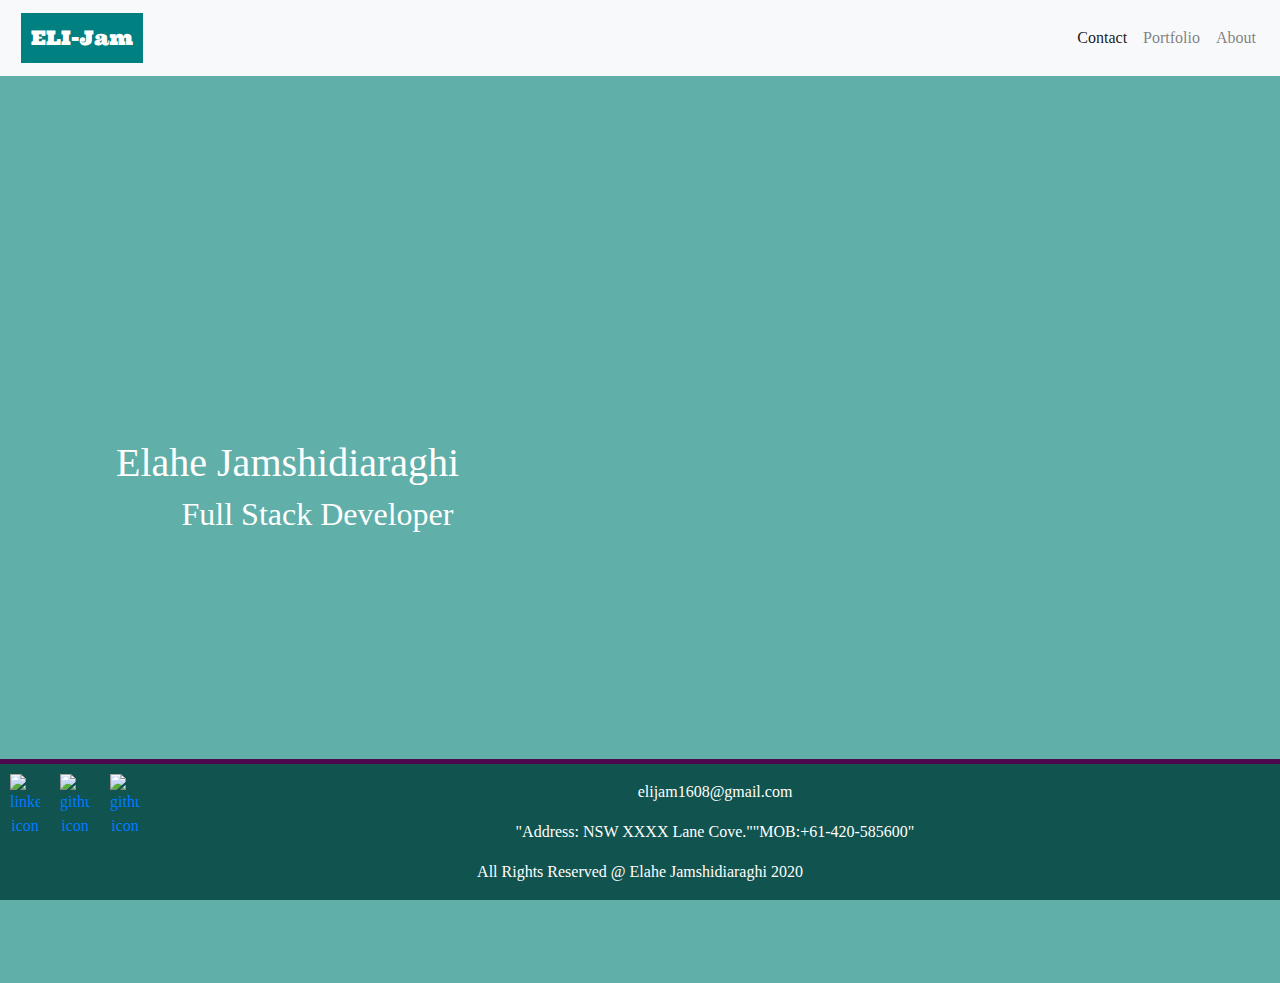
==== index.html @ 8c3eca95 "My Portfolio" ====
<!DOCTYPE html>
<html lang="en-us">

<head>
  
  <meta name ="viewport" content="width=device-width, initial-scale=1, minimum-scale=1" />
<title>My Website</title>

<!-- google font link -->
<link href="https://fonts.googleapis.com/css2?family=Lobster&family=Ultra&display=swap" rel="stylesheet">
<link href="https://fonts.googleapis.com/css2?family=Oswald:wght@700&display=swap" rel="stylesheet">


<!-- Bootstrap CDN -->
    <link rel="stylesheet" href="https://stackpath.bootstrapcdn.com/bootstrap/4.5.2/css/bootstrap.min.css" integrity="sha384-JcKb8q3iqJ61gNV9KGb8thSsNjpSL0n8PARn9HuZOnIxN0hoP+VmmDGMN5t9UJ0Z" crossorigin="anonymous">
    <script src="https://code.jquery.com/jquery-3.5.1.slim.min.js" integrity="sha384-DfXdz2htPH0lsSSs5nCTpuj/zy4C+OGpamoFVy38MVBnE+IbbVYUew+OrCXaRkfj" crossorigin="anonymous"></script>
<script src="https://cdn.jsdelivr.net/npm/popper.js@1.16.1/dist/umd/popper.min.js" integrity="sha384-9/reFTGAW83EW2RDu2S0VKaIzap3H66lZH81PoYlFhbGU+6BZp6G7niu735Sk7lN" crossorigin="anonymous"></script>
<script src="https://stackpath.bootstrapcdn.com/bootstrap/4.5.2/js/bootstrap.min.js" integrity="sha384-B4gt1jrGC7Jh4AgTPSdUtOBvfO8shuf57BaghqFfPlYxofvL8/KUEfYiJOMMV+rV" crossorigin="anonymous"></script>
<!-- <link rel="stylesheet" href="https://maxcdn.bootstrapcdn.com/bootstrap/3.3.7/css/bootstrap.min.css"> -->

<link rel="stylesheet" href="https://cdnjs.cloudflare.com/ajax/libs/font-awesome/4.7.0/css/font-awesome.min.css">
<!-- link to css -->
<link rel="stylesheet" href="assets/CSS/style.css">
</head>


<body>
 
    <!-- Start Nav -->

  <header>
    <nav class="navbar navbar-expand-lg navbar-light bg-light" id="list">
        <a class="navbar-brand" href="index.html" style="color: rgb(255, 255, 255);">ELI-Jam</a>
        <button class="navbar-toggler" type="button" data-toggle="collapse" data-target="#navbarNav" aria-controls="navbarNav" aria-expanded="false" aria-label="Toggle navigation">
          <span class="navbar-toggler-icon"></span>
        </button>
        <div class="collapse navbar-collapse" id="navbarNav">
          <ul class="navbar-nav ml-md-auto">
          
            <li class="nav-item active">
              <a class="nav-link" href="contact.html">Contact <span class="sr-only">current</span></a>
            </li>
            <li class="nav-item">
              <a class="nav-link" href="portfolio.html">Portfolio</a>
            </li>
            <li class="nav-item">
              <a class="nav-link" href="Aboutme.html">About</a>
            </li>
            
          </ul>
        </div>
    </nav>
  </header>
    <!-- End Nav -->
  
      <div class="container-fluid main-container" >
        <video id="video" autoplay muted loop ><source type="video/mp4" src="assets/video/happy coding.mp4"/></video>
           <div class="mobile-background"></div>
           <div class="content container-fluid">
             <!-- Row 1 -->
             <div class="row">
                <div class="col-md-12 nameInfo">
                  <h1>Elahe Jamshidiaraghi</h1>
                </div>
              </div>
              <!-- Row 2 -->
              <div class="row">
                <div class="subtitle col-md-12">
                  <h2> Full Stack Developer</h2>
                </div>
              </div>
            </div>     
      </div>   
       
    
   <div class="footer">
    <p class="sosialisons">
    <a target="_blank" href="https://www.linkedin.com/in/elahe-jamshidi-a155aa99/">
      <img class="social-icon"  src="Assets/img/linkedin.webp" alt="linkedin icon" />
      </a>
      <a target="_blank" href="https://github.com/Eli-33">
        <img class="social-icon" src="Assets/img/github icon.png" alt="github icon"/>
      </a>
      <a target="_blank" href="https://www.facebook.com/jamshidielahe">
        <img class="social-icon" src="Assets/img/facebook.png" alt="github icon"/>
      </a>
    </p>
    <p class="email"></i>elijam1608@gmail.com</p>
     <p class= "Address&tel">
       <span>"Address: NSW XXXX Lane Cove.""MOB:+61-420-585600"</span></p>
     <p>All Rights Reserved @ Elahe Jamshidiaraghi 2020</p>
   </div>
     
   
</body>

</html>
---- assets/CSS/style.css ----
* {
    box-sizing: border-box;
  }

body {
  
    background-color: rgb(96, 175, 169);
    font-family: 'Times New Roman', Times, serif;
    
}
.navbar-brand{
    text-align: right;
    background-color: teal;
    font-family: 'Lobster', cursive;
    font-family: 'Ultra', serif;
    padding: 10px;
    margin: 5px ;
}
.container-fluid{
  position: relative;
  padding: 0%;
}

#video{
  height: 100vh;
  width: 100%;
  object-fit: cover;
  object-position: center;
  position: relative;
  z-index: 0;
}

.mobile-background {
  display: none;
  background-image: url("morocco.png");
}

.content {
  position: absolute;
  z-index: 1;
  top: 40%;
  color: #fff;
}

.nameInfo {
  padding-left: 10%;
}

.subtitle {
  padding-left: 15%;
}

.footer {
  position: fixed;
  left: 0;
  bottom: 0;
  width: 100%;
  background-color: rgb(17, 83, 78);
  color: white;
  text-align: center;
  border-top: 5px solid #4e094e;
}

.social-icon {
float: left;
padding: 10px;
width: 50px;
text-decoration: none;
}



@media screen and (max-width: 768px) {
    body {
      background-color:  teal;
      
    }
    
    .navbar-brand{
      font-size: 14px;
  }
  .container-fluid {
    width: 300px;
    margin: 10px;
  }
  
  .nameInfo,
  .subtitle {
    color: teal;
    text-align: center;
    position: top;
    padding-left: 0%;
    
  }
  #video {
    display: none;
  }

  .mobile-background {
    display: block;
    height: 100vh;
    width: 100%;
    object-fit: cover;
    object-position: center;
    position: relative;
    z-index: 0;
  }
  .contact-container {
    width: auto !important;
    margin: 0 !important;
  }
  .footer {
    position: relative;
    bottom: 0;
    width: 100%;
    height: auto;
    background-color: rgb(17, 83, 78);
    color: white;
    text-align: right;
    border-top: 5px solid #4e094e;
  }
  
  .social-icon {

    width: 60px;
    height: 60px;
    background-size: 30px 30px;
  }
}
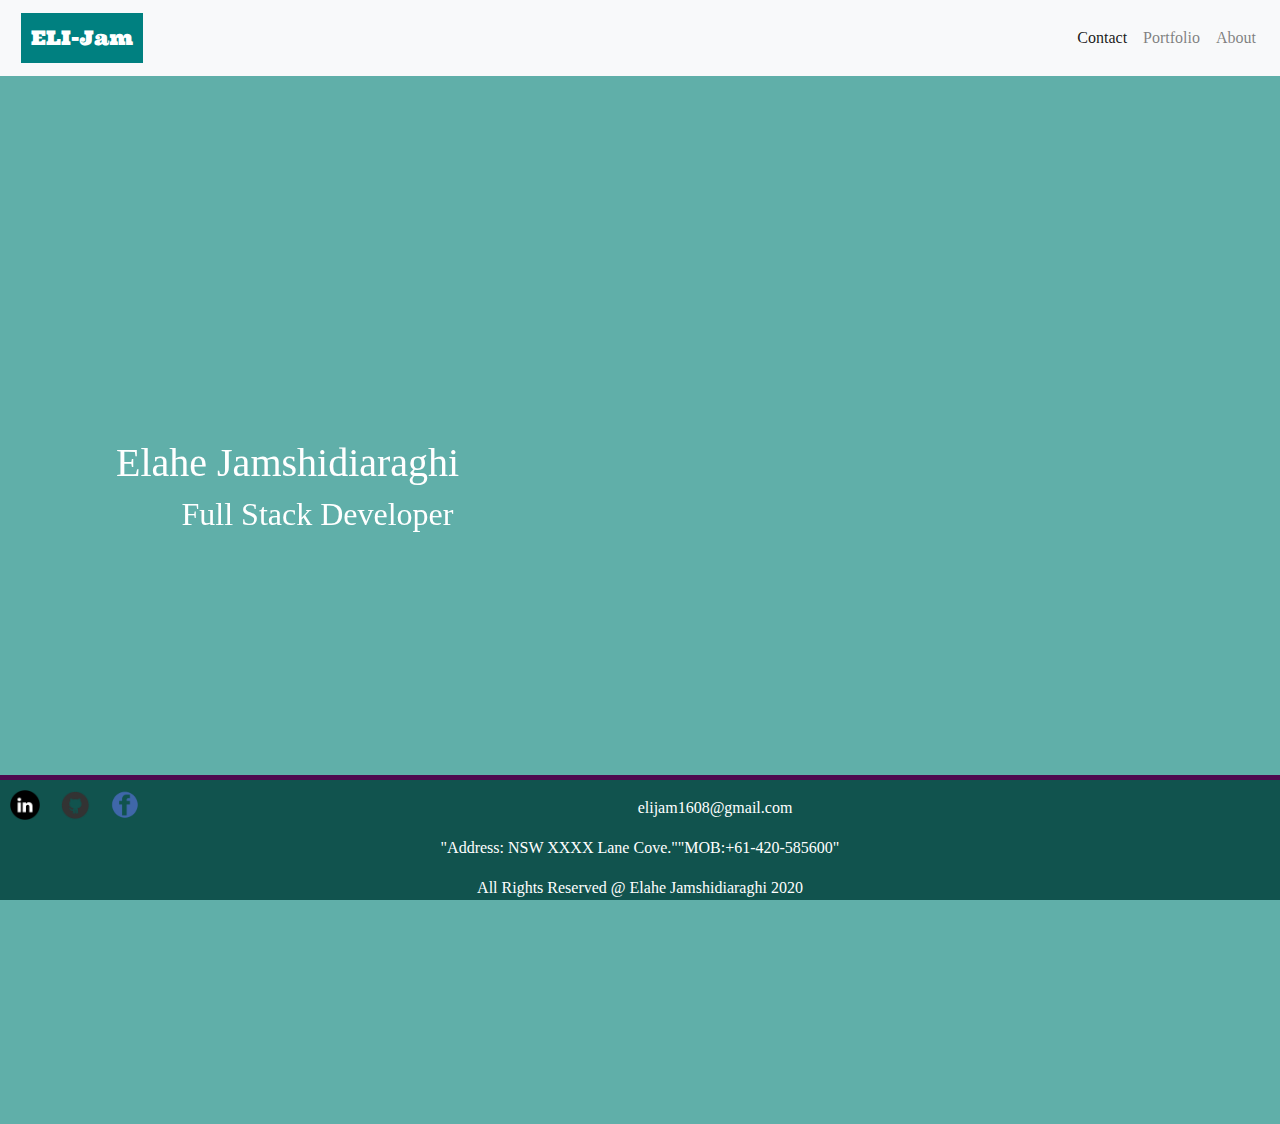
==== commit ff21a3de: "Update index.html" ====
--- a/index.html
+++ b/index.html
@@ -76,13 +76,13 @@
    <div class="footer">
     <p class="sosialisons">
     <a target="_blank" href="https://www.linkedin.com/in/elahe-jamshidi-a155aa99/">
-      <img class="social-icon"  src="Assets/img/linkedin.webp" alt="linkedin icon" />
+      <img class="social-icon"  src="assets/img/linkedin.webp" alt="linkedin icon" />
       </a>
       <a target="_blank" href="https://github.com/Eli-33">
-        <img class="social-icon" src="Assets/img/github icon.png" alt="github icon"/>
+        <img class="social-icon" src="assets/img/github icon.png" alt="github icon"/>
       </a>
       <a target="_blank" href="https://www.facebook.com/jamshidielahe">
-        <img class="social-icon" src="Assets/img/facebook.png" alt="github icon"/>
+        <img class="social-icon" src="assets/img/facebook.png" alt="github icon"/>
       </a>
     </p>
     <p class="email"></i>elijam1608@gmail.com</p>
@@ -94,4 +94,4 @@
    
 </body>
 
-</html>+</html>
--- a/assets/CSS/style.css
+++ b/assets/CSS/style.css
@@ -51,7 +51,7 @@
 }
 
 .footer {
-  position: fixed;
+  position: sticky;
   left: 0;
   bottom: 0;
   width: 100%;
